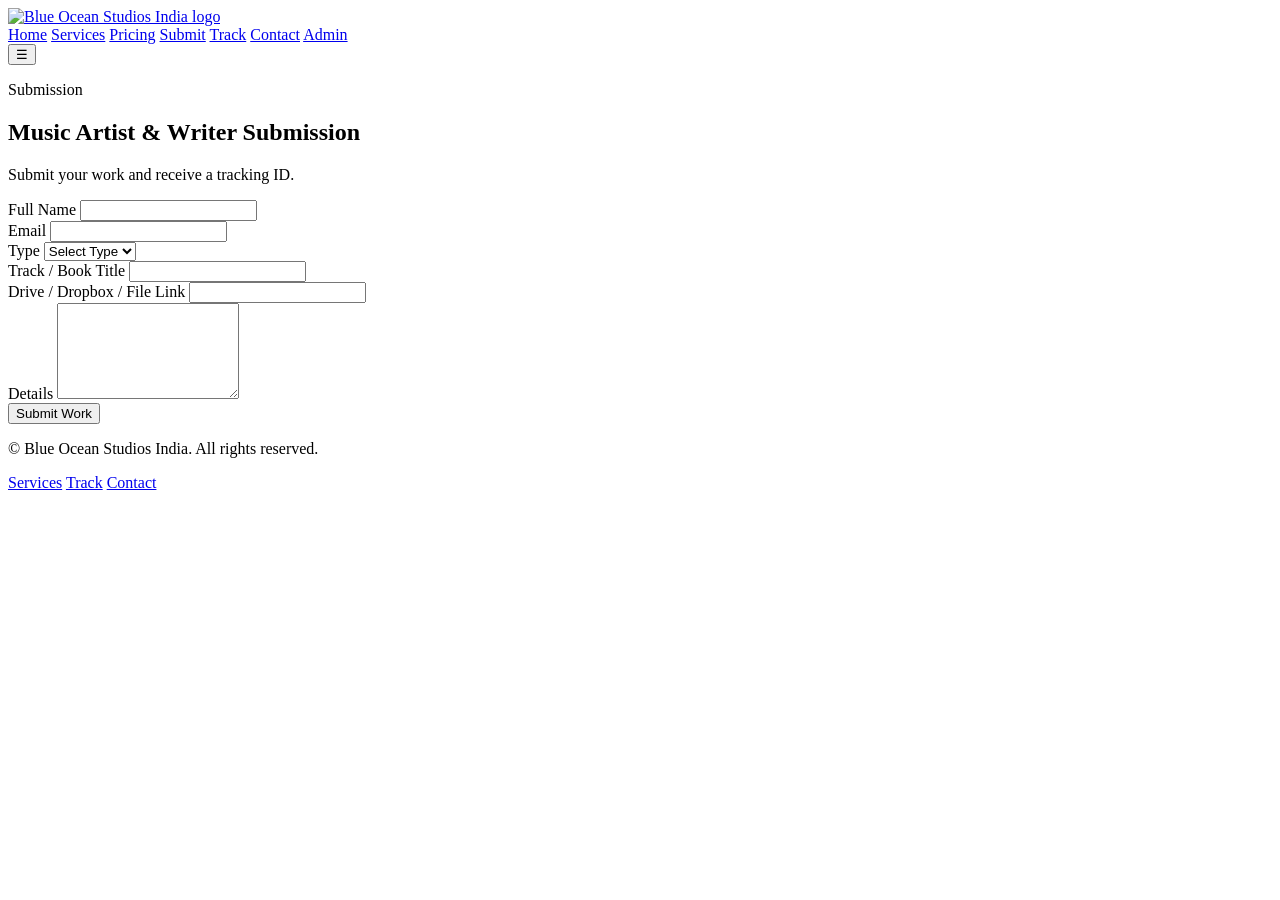
==== submit.html @ bd96b7f3 "Add files via upload" ====
<!DOCTYPE html>
<html lang="en">
<head>
  <meta charset="UTF-8" />
  <meta name="viewport" content="width=device-width, initial-scale=1.0" />
  <title>Submit | Blue Ocean Studios India</title>
  <link rel="stylesheet" href="css/style.css" />
  <script defer src="https://cdn.jsdelivr.net/npm/@supabase/supabase-js@2"></script>
  <script defer src="js/config.js"></script>
  <script defer src="js/main.js"></script>
  <script defer src="js/submit.js"></script>
</head>
<body>
  <div class="bg-orb orb-1"></div>
  <div class="bg-orb orb-2"></div>

  <header class="site-header">
    <div class="container nav-wrap">
      <a href="index.html" class="brand">
        <div class="brand-logo-slot">
          <img src="PUT_YOUR_LOGO_LINK_HERE" alt="Blue Ocean Studios India logo" />
        </div>
      </a>
      <nav class="nav">
        <a href="index.html">Home</a>
        <a href="services.html">Services</a>
        <a href="pricing.html">Pricing</a>
        <a href="submit.html" class="active">Submit</a>
        <a href="track.html">Track</a>
        <a href="contact.html">Contact</a>
        <a href="admin-login.html" class="nav-admin">Admin</a>
      </nav>
      <button class="menu-toggle" aria-label="Toggle menu">☰</button>
    </div>
  </header>

  <main class="container page-top narrow">
    <section class="section-head reveal">
      <p class="eyebrow">Submission</p>
      <h1>Music Artist & Writer Submission</h1>
      <p>Submit your work and receive a tracking ID.</p>
    </section>

    <section class="glass-card form-card reveal">
      <form id="submissionForm" novalidate>
        <div class="field-row">
          <div class="field">
            <label for="submitName">Full Name</label>
            <input id="submitName" type="text" required />
          </div>
          <div class="field">
            <label for="submitEmail">Email</label>
            <input id="submitEmail" type="email" required />
          </div>
        </div>

        <div class="field-row">
          <div class="field">
            <label for="submitType">Type</label>
            <select id="submitType" required>
  <option value="">Select Type</option>
  <option value="">Music Artist</option>
  <option value="Writer">Writer</option>
</select>
          </div>
          <div class="field">
            <label for="submitTitle">Track / Book Title</label>
            <input id="submitTitle" type="text" required />
          </div>
        </div>

        <div class="field">
          <label for="submitLink">Drive / Dropbox / File Link</label>
          <input id="submitLink" type="url" required />
        </div>

        <div class="field">
          <label for="submitNotes">Details</label>
          <textarea id="submitNotes" rows="6" required></textarea>
        </div>

        <button type="submit" class="btn btn-primary magnetic">Submit Work</button>
        <p class="form-status" id="submissionStatus"></p>
        <div class="tracking-box" id="trackingBox"></div>
      </form>
    </section>
  </main>

  <footer class="site-footer">
    <div class="container footer-wrap">
      <p>© <span id="year"></span> Blue Ocean Studios India. All rights reserved.</p>
      <div class="footer-links">
        <a href="services.html">Services</a>
        <a href="track.html">Track</a>
        <a href="contact.html">Contact</a>
      </div>
    </div>
  </footer>
</body>
</html>
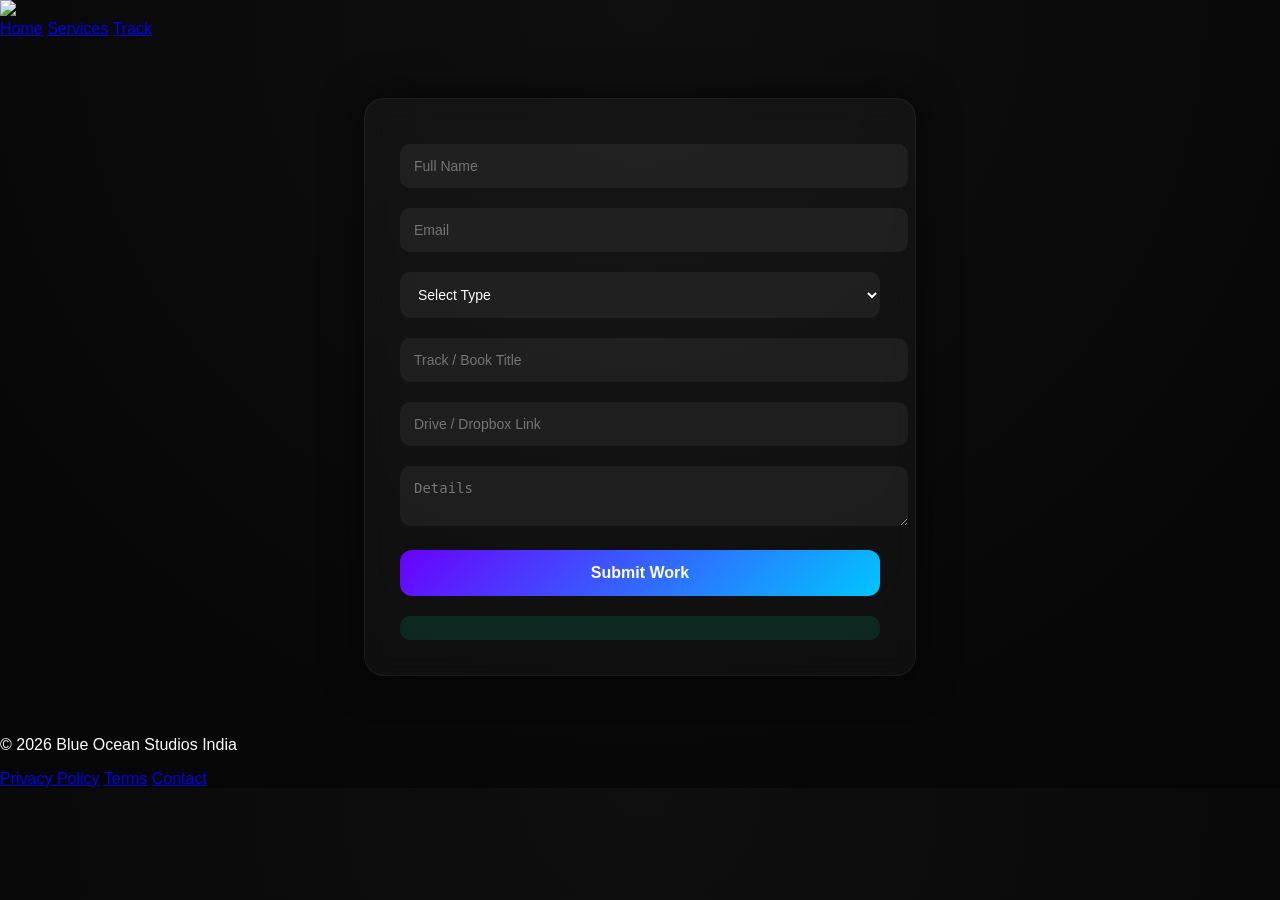
==== commit 5985d53f: "Revise submit.html for improved layout and form Refactor the submit page layout and form structure." ====
--- a/submit.html
+++ b/submit.html
@@ -1,100 +1,62 @@
 <!DOCTYPE html>
-<html lang="en">
+<html>
 <head>
-  <meta charset="UTF-8" />
-  <meta name="viewport" content="width=device-width, initial-scale=1.0" />
-  <title>Submit | Blue Ocean Studios India</title>
-  <link rel="stylesheet" href="css/style.css" />
-  <script defer src="https://cdn.jsdelivr.net/npm/@supabase/supabase-js@2"></script>
-  <script defer src="js/config.js"></script>
-  <script defer src="js/main.js"></script>
-  <script defer src="js/submit.js"></script>
+  <title>Submit</title>
+  <link rel="stylesheet" href="css/style.css">
 </head>
+
 <body>
-  <div class="bg-orb orb-1"></div>
-  <div class="bg-orb orb-2"></div>
 
-  <header class="site-header">
-    <div class="container nav-wrap">
-      <a href="index.html" class="brand">
-        <div class="brand-logo-slot">
-          <img src="PUT_YOUR_LOGO_LINK_HERE" alt="Blue Ocean Studios India logo" />
-        </div>
-      </a>
-      <nav class="nav">
-        <a href="index.html">Home</a>
-        <a href="services.html">Services</a>
-        <a href="pricing.html">Pricing</a>
-        <a href="submit.html" class="active">Submit</a>
-        <a href="track.html">Track</a>
-        <a href="contact.html">Contact</a>
-        <a href="admin-login.html" class="nav-admin">Admin</a>
-      </nav>
-      <button class="menu-toggle" aria-label="Toggle menu">☰</button>
-    </div>
-  </header>
+<header class="navbar">
+  <img src="https://ibb.co/67rmhq6Y" class="logo">
+  <nav>
+    <a href="index.html">Home</a>
+    <a href="pricing.html">Services</a>
+    <a href="track.html">Track</a>
+  </nav>
+</header>
 
-  <main class="container page-top narrow">
-    <section class="section-head reveal">
-      <p class="eyebrow">Submission</p>
-      <h1>Music Artist & Writer Submission</h1>
-      <p>Submit your work and receive a tracking ID.</p>
-    </section>
+<h1 id="formTitle"></h1>
 
-    <section class="glass-card form-card reveal">
-      <form id="submissionForm" novalidate>
-        <div class="field-row">
-          <div class="field">
-            <label for="submitName">Full Name</label>
-            <input id="submitName" type="text" required />
-          </div>
-          <div class="field">
-            <label for="submitEmail">Email</label>
-            <input id="submitEmail" type="email" required />
-          </div>
-        </div>
+<form id="submissionForm">
 
-        <div class="field-row">
-          <div class="field">
-            <label for="submitType">Type</label>
-            <select id="submitType" required>
+<input type="text" id="submitName" placeholder="Full Name" required>
+<input type="email" id="submitEmail" placeholder="Email" required>
+
+<select id="submitType" required>
   <option value="">Select Type</option>
-  <option value="">Music Artist</option>
+  <option value="Music Artist">Music Artist</option>
   <option value="Writer">Writer</option>
 </select>
-          </div>
-          <div class="field">
-            <label for="submitTitle">Track / Book Title</label>
-            <input id="submitTitle" type="text" required />
-          </div>
-        </div>
 
-        <div class="field">
-          <label for="submitLink">Drive / Dropbox / File Link</label>
-          <input id="submitLink" type="url" required />
-        </div>
+<input type="text" id="submitTitle" placeholder="Track / Book Title" required>
+<input type="url" id="submitLink" placeholder="Drive / Dropbox Link" required>
 
-        <div class="field">
-          <label for="submitNotes">Details</label>
-          <textarea id="submitNotes" rows="6" required></textarea>
-        </div>
+<textarea id="submitNotes" placeholder="Details" required></textarea>
 
-        <button type="submit" class="btn btn-primary magnetic">Submit Work</button>
-        <p class="form-status" id="submissionStatus"></p>
-        <div class="tracking-box" id="trackingBox"></div>
-      </form>
-    </section>
-  </main>
+<button type="submit">Submit Work</button>
 
-  <footer class="site-footer">
-    <div class="container footer-wrap">
-      <p>© <span id="year"></span> Blue Ocean Studios India. All rights reserved.</p>
-      <div class="footer-links">
-        <a href="services.html">Services</a>
-        <a href="track.html">Track</a>
-        <a href="contact.html">Contact</a>
-      </div>
-    </div>
-  </footer>
+<p id="submissionStatus"></p>
+<div id="trackingBox"></div>
+
+</form>
+
+<footer class="footer">
+  <p>© <span id="year"></span> Blue Ocean Studios India</p>
+  <div>
+    <a href="#">Privacy Policy</a>
+    <a href="#">Terms</a>
+    <a href="#">Contact</a>
+  </div>
+</footer>
+
+<script>
+  document.getElementById("year").innerText = new Date().getFullYear();
+</script>
+
+<script src="https://cdn.jsdelivr.net/npm/@supabase/supabase-js@2"></script>
+<script src="js/config.js"></script>
+<script src="js/submit.js"></script>
+
 </body>
 </html>
--- a/css/style.css
+++ b/css/style.css
@@ -0,0 +1,68 @@
+body {
+  margin: 0;
+  font-family: 'Poppins', sans-serif;
+  background: radial-gradient(circle at top, #0f0f0f, #050505);
+  color: #fff;
+}
+
+form {
+  max-width: 480px;
+  margin: 60px auto;
+  padding: 35px;
+  background: rgba(255,255,255,0.03);
+  border-radius: 20px;
+  backdrop-filter: blur(12px);
+  box-shadow: 0 0 40px rgba(0,0,0,0.6);
+  border: 1px solid rgba(255,255,255,0.05);
+}
+
+h1 {
+  text-align: center;
+  font-size: 34px;
+  margin-bottom: 20px;
+}
+
+input, textarea, select {
+  width: 100%;
+  padding: 14px;
+  margin: 10px 0;
+  border-radius: 10px;
+  border: none;
+  background: rgba(255,255,255,0.05);
+  color: white;
+  font-size: 14px;
+}
+
+input:focus, textarea:focus {
+  outline: none;
+  border: 1px solid #6a00ff;
+}
+
+button {
+  width: 100%;
+  padding: 14px;
+  margin-top: 10px;
+  border: none;
+  border-radius: 12px;
+  background: linear-gradient(135deg, #6a00ff, #00c6ff);
+  color: white;
+  font-size: 16px;
+  font-weight: bold;
+  cursor: pointer;
+  transition: 0.3s;
+}
+
+button:hover {
+  transform: scale(1.03);
+  box-shadow: 0 0 20px rgba(106,0,255,0.5);
+}
+
+#trackingBox {
+  margin-top: 20px;
+  padding: 12px;
+  background: rgba(0,255,200,0.1);
+  border-radius: 10px;
+  text-align: center;
+  font-weight: bold;
+  color: #00ffc3;
+}
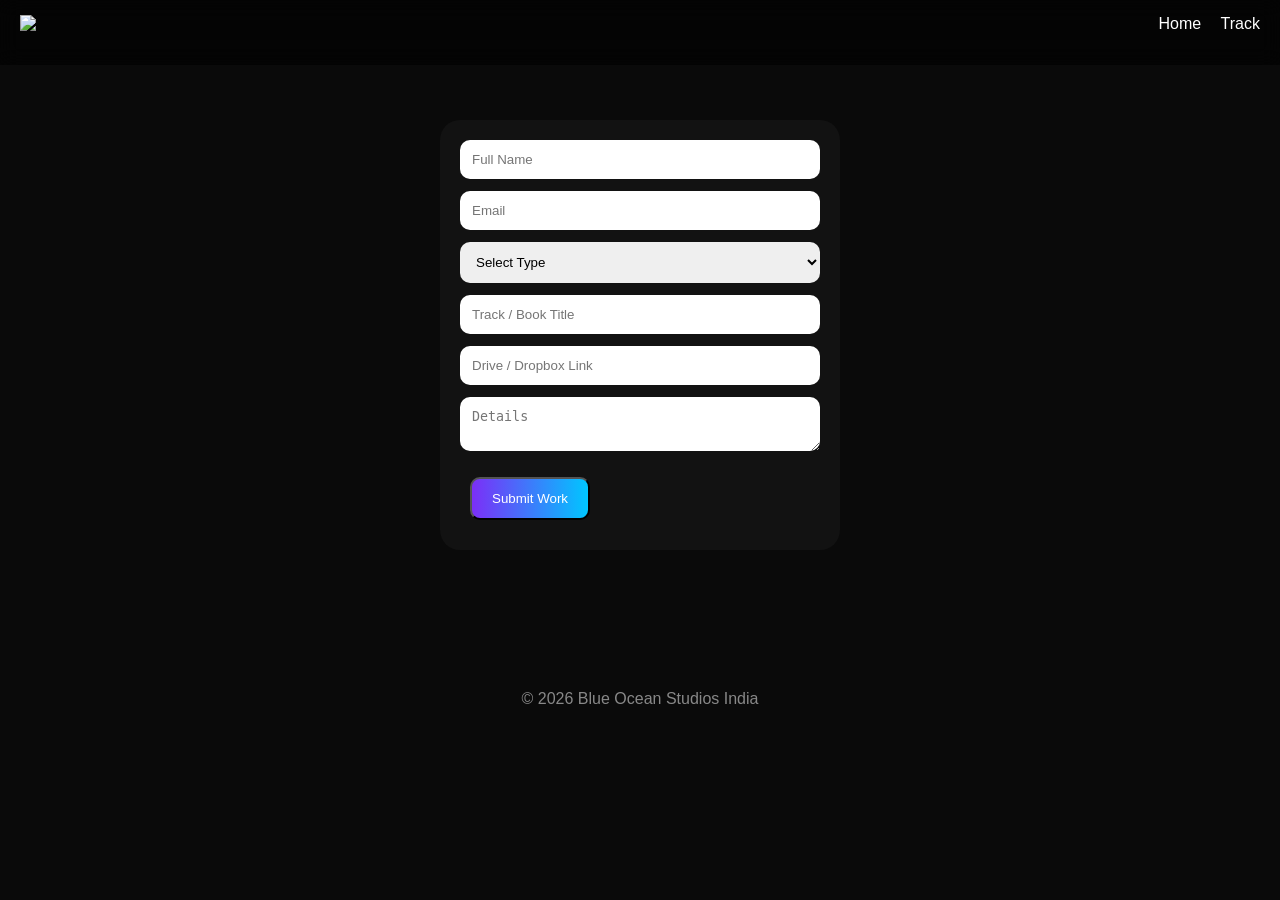
==== commit 0b495913: "Update submit.html to modify navbar and button Removed 'Services' link from the navbar and updated t" ====
--- a/submit.html
+++ b/submit.html
@@ -2,16 +2,16 @@
 <html>
 <head>
   <title>Submit</title>
+  <meta name="viewport" content="width=device-width, initial-scale=1.0">
   <link rel="stylesheet" href="css/style.css">
 </head>
 
 <body>
 
 <header class="navbar">
-  <img src="https://ibb.co/67rmhq6Y" class="logo">
+  <img src="https://i.ibb.co/S45PTZqN/Blue-Ocean-Studios-India-7-22-2024.png" class="logo">
   <nav>
     <a href="index.html">Home</a>
-    <a href="pricing.html">Services</a>
     <a href="track.html">Track</a>
   </nav>
 </header>
@@ -34,7 +34,7 @@
 
 <textarea id="submitNotes" placeholder="Details" required></textarea>
 
-<button type="submit">Submit Work</button>
+<button type="submit" class="btn-primary">Submit Work</button>
 
 <p id="submissionStatus"></p>
 <div id="trackingBox"></div>
@@ -43,15 +43,10 @@
 
 <footer class="footer">
   <p>© <span id="year"></span> Blue Ocean Studios India</p>
-  <div>
-    <a href="#">Privacy Policy</a>
-    <a href="#">Terms</a>
-    <a href="#">Contact</a>
-  </div>
 </footer>
 
 <script>
-  document.getElementById("year").innerText = new Date().getFullYear();
+document.getElementById("year").innerText = new Date().getFullYear();
 </script>
 
 <script src="https://cdn.jsdelivr.net/npm/@supabase/supabase-js@2"></script>
@@ -59,4 +54,4 @@
 <script src="js/submit.js"></script>
 
 </body>
-</html>
+  </html>
--- a/css/style.css
+++ b/css/style.css
@@ -1,68 +1,116 @@
-body {
+* {
   margin: 0;
-  font-family: 'Poppins', sans-serif;
-  background: radial-gradient(circle at top, #0f0f0f, #050505);
-  color: #fff;
+  padding: 0;
+  box-sizing: border-box;
 }
 
+body {
+  background: #0a0a0a;
+  color: white;
+  font-family: sans-serif;
+}
+
+/* NAVBAR */
+.navbar {
+  position: fixed;
+  width: 100%;
+  top: 0;
+  display: flex;
+  justify-content: space-between;
+  padding: 15px 20px;
+  background: rgba(0,0,0,0.6);
+  backdrop-filter: blur(10px);
+}
+
+.logo {
+  height: 35px;
+}
+
+nav a {
+  margin-left: 15px;
+  color: white;
+  text-decoration: none;
+}
+
+/* HERO */
+.hero {
+  height: 100vh;
+  display: flex;
+  flex-direction: column;
+  justify-content: center;
+  text-align: center;
+}
+
+.hero h1 {
+  font-size: 42px;
+  animation: fadeUp 1s;
+}
+
+.hero p {
+  color: #aaa;
+  margin: 10px;
+}
+
+/* BUTTON */
+.btn-primary {
+  background: linear-gradient(90deg,#7b2ff7,#00c6ff);
+  padding: 12px 20px;
+  border-radius: 10px;
+  text-decoration: none;
+  color: white;
+  margin: 10px;
+}
+
+.btn-primary:hover {
+  transform: scale(1.05);
+}
+
+/* SERVICES */
+.services {
+  padding: 80px 20px;
+}
+
+.card {
+  background: rgba(255,255,255,0.03);
+  margin: 15px 0;
+  padding: 20px;
+  border-radius: 15px;
+  opacity: 0;
+  transform: translateY(30px);
+  transition: 0.4s;
+}
+
+.card.show {
+  opacity: 1;
+  transform: translateY(0);
+}
+
+/* FORM */
 form {
-  max-width: 480px;
-  margin: 60px auto;
-  padding: 35px;
+  margin: 120px auto;
+  max-width: 400px;
+  padding: 20px;
   background: rgba(255,255,255,0.03);
   border-radius: 20px;
-  backdrop-filter: blur(12px);
-  box-shadow: 0 0 40px rgba(0,0,0,0.6);
-  border: 1px solid rgba(255,255,255,0.05);
 }
 
-h1 {
-  text-align: center;
-  font-size: 34px;
-  margin-bottom: 20px;
+input, select, textarea {
+  width: 100%;
+  padding: 12px;
+  margin-bottom: 12px;
+  border-radius: 10px;
+  border: none;
 }
 
-input, textarea, select {
-  width: 100%;
-  padding: 14px;
-  margin: 10px 0;
-  border-radius: 10px;
-  border: none;
-  background: rgba(255,255,255,0.05);
-  color: white;
-  font-size: 14px;
+/* FOOTER */
+.footer {
+  text-align: center;
+  padding: 20px;
+  color: #888;
 }
 
-input:focus, textarea:focus {
-  outline: none;
-  border: 1px solid #6a00ff;
+/* ANIMATION */
+@keyframes fadeUp {
+  from {opacity:0; transform: translateY(30px);}
+  to {opacity:1; transform: translateY(0);}
 }
-
-button {
-  width: 100%;
-  padding: 14px;
-  margin-top: 10px;
-  border: none;
-  border-radius: 12px;
-  background: linear-gradient(135deg, #6a00ff, #00c6ff);
-  color: white;
-  font-size: 16px;
-  font-weight: bold;
-  cursor: pointer;
-  transition: 0.3s;
-}
-
-button:hover {
-  transform: scale(1.03);
-  box-shadow: 0 0 20px rgba(106,0,255,0.5);
-}
-
-#trackingBox {
-  margin-top: 20px;
-  padding: 12px;
-  background: rgba(0,255,200,0.1);
-  border-radius: 10px;
-  text-align: center;
-  font-weight: bold;
-  color: #00ffc3;
-}
